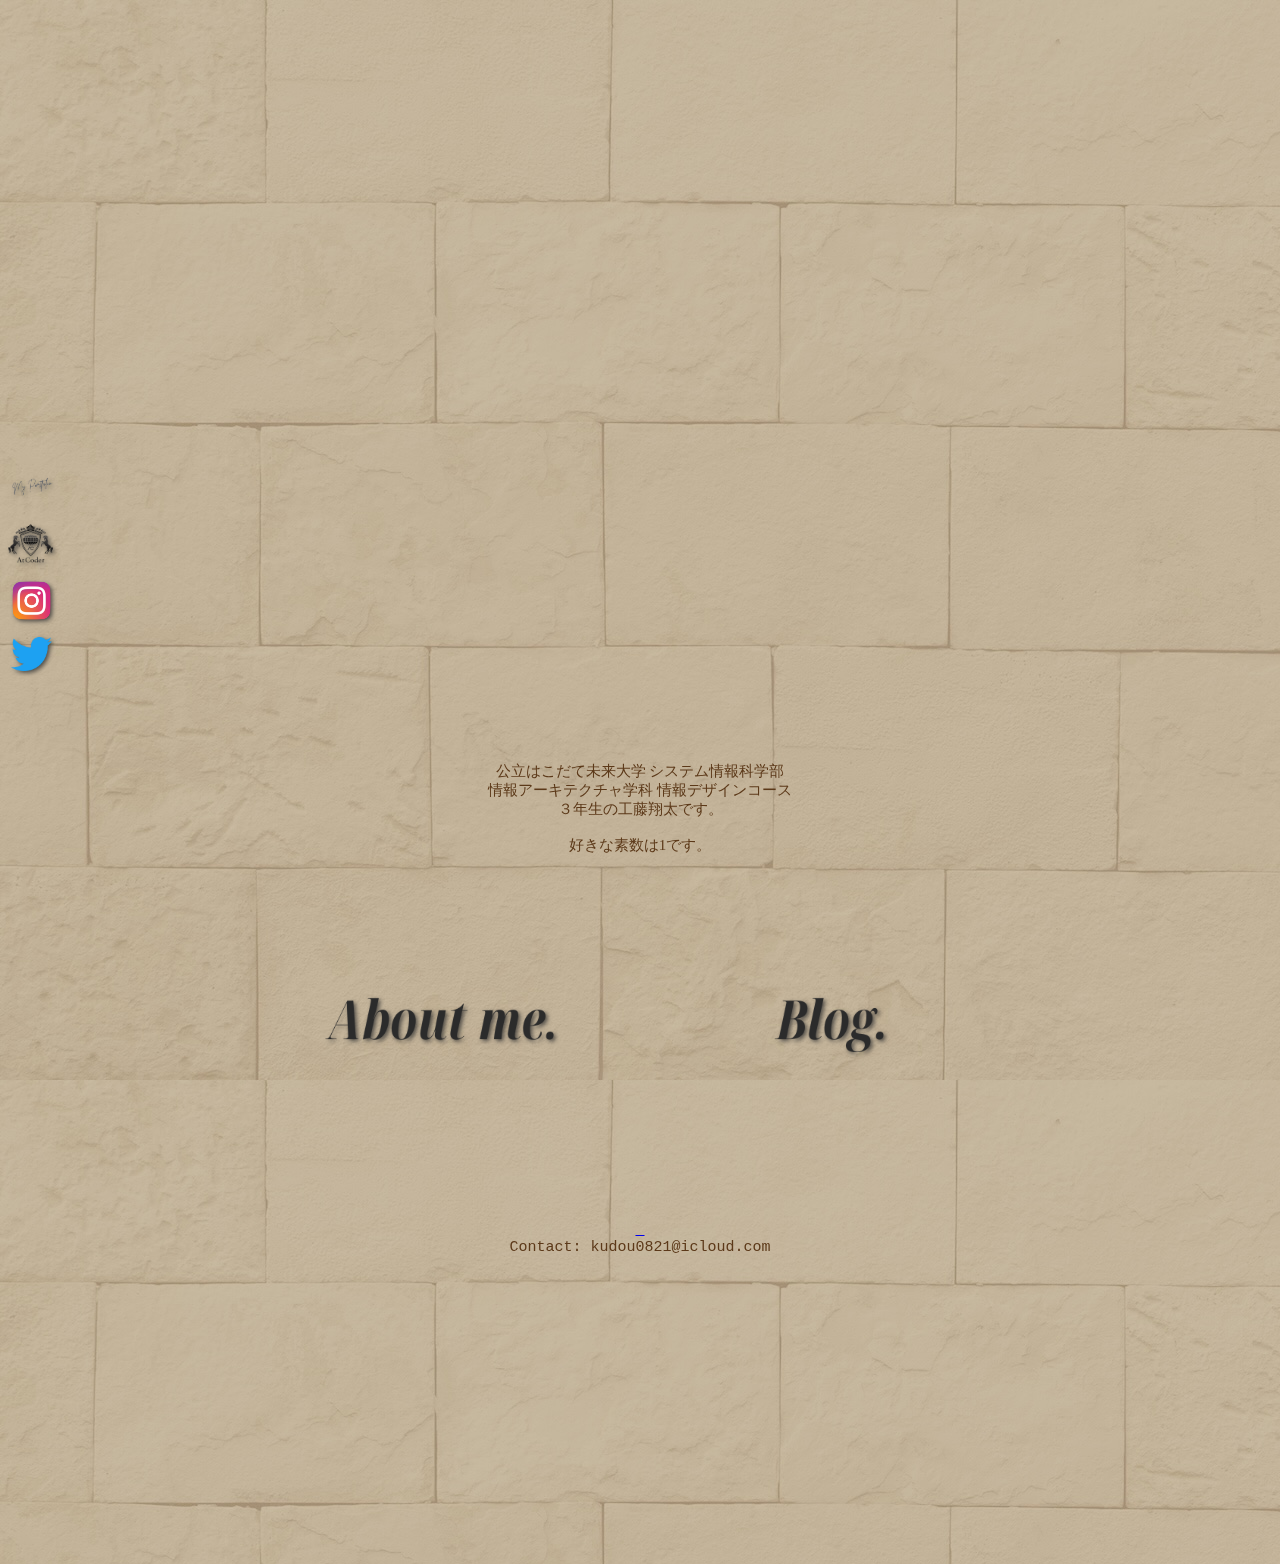
==== index.html @ 4d675324 "Add files via upload" ====
<!DOCTYPE html>
<html lang="ja">

<head>
    <meta charset="UTF-8">
    <meta http-equiv="X-UA-Compatible" content="IE=edge">
    <meta name="viewport" content="width=device-width, initial-scale=1.0">
    <script type="text/javascript" src='profile.js'></script>
    <title>lud7n.site</title>
    <link rel="stylesheet" href="css/style.css">
</head>

<body>

    <div class="textArea">
        <p class="text">lud7n.com</p>
        <video class="js_inlineVideo" src="video/video.mp4" poster="img/poster.jpg" muted></video>
    </div>

    <div class="portfolio">
        <a href="https://student.redesigner.jp/students/e9d78f9a30ea8c296c368168c9f03a3e">
            <img class="shadow_test" src="image/MyPortfolio.png" width="10%" height="10%">
        </a>
        <div class="atcoder">
            <a href="https://atcoder.jp/users/lud7n">
                <img class="shadow_test" src="image/atcoder_icon_transparent.png" width="20%" height="20%">
            </a>
            <div class="instagram">
                <a href="https://www.instagram.com/lud7n">
                    <img class="shadow_test" src="image/insta.png" width="13%" height="13%">
                </a>
                <div class="twitter">
                    <a href="https://twitter.com/Iud7n">
                        <img class="shadow_test" src="image/twitter_icon.png" width="8%" height="8%">
                    </a>
                </div>
            </div>
        </div>
    </div>

    <div class="profile01">
        公立はこだて未来大学 システム情報科学部<br>
        情報アーキテクチャ学科 情報デザインコース<br>
        ３年生の工藤翔太です。<br><br>
        好きな素数は1です。
        <div class="aboutme">
            <a href="aboutme.html">
                <img class="shadow_test" src="image/aboutme.png" width="30%" height="30%">
            </a>
            <a href="blog.html">
                <img class="shadow_test" src="image/blog.png" width="30%" height="30%">
            </a>
            <br>
            Contact: kudou0821@icloud.com
        </div>

    </div>
    <script type="text/javascript" src="https://code.jquery.com/jquery-3.4.1.min.js"></script>
    <script type="text/javascript" src="profile.js"></script>
</body>


</html>
---- css/style.css ----
@charset "utf-8";

img {
    opacity: 1.0;
}

body {
    background: url("shiro.jpeg");
}

.textArea {
    overflow: hidden;
    font-family: "Courier New";
    font-size: 30px;
    letter-spacing: 2px;
    padding: 180px;
}

.textArea video {
    display: inline-block;
    width: 100%;
    position: absolute;
    left: 0;
    top: -50%;
    pointer-events: none;
    background-color: white;
    transform: scale(-1, -1);
    mix-blend-mode: screen;
    animation: opacity 0.2s both;
    animation-delay: 5s;
}

.textArea .text {
    filter: blur(10px);
    opacity: 0;
    animation: blur 5s both;
}

.is-act .text {
    animation: blur 5s both;
}

.is-act .textArea video {
    mix-blend-mode: screen;
    animation: opacity 0.2s both;
    animation-delay: 5s;
}

@keyframes blur {
    0% {
        opacity: 0;
        filter: blur(10px);
    }

    100% {
        opacity: 1;
        filter: blur(0);
    }
}

@keyframes opacity {
    100% {
        opacity: 0;
    }
}

div {
    color: #5c3919;
    text-align: center;
    font-size: 40px;
}

.font-main {
    padding: 2px;
}

#btn1 {
    margin-bottom: 4px;
}

.title {
    font-family: "Courier New";
    font-size: 30px;
    height: 0px;
    line-height: 700px;
    letter-spacing: 2px;
}


.shadow_test {
    filter: drop-shadow(2px 2px 2px rgba(50, 50, 50, 0.8));
}

.portfolio {
    text-align: left;
    position: fixed;
    padding: 0px 0;
}

.atcoder {
    text-align: left;
    position: fixed;
    padding: 0px 0;
}

.instagram {
    text-align: left;
    position: fixed;
    padding: 0px 0;
}

.twitter {
    text-align: left;
    position: fixed;
    padding: 0px 3px;
}

.aboutme {
    font-family: "Courier New";
    font-size: 15px;
    padding: 0px;
}

.hiyoko {
    position: absolute;
    top: 100px;
    left: 80%;
}

.profile01 {
    font-family: "ヒラギノ角ゴ ProN W6";
    font-size: 15px;
    text-align: center;
    padding: 300px 0;
}

.size_text {
    font-size: 30px;
}

.size_text3 {
    text-align: left;
    font-size: 15px;
    padding: 0 150px;
}

.size_text2 {
    text-align: left;
    font-size: 12px;
    font-family: "ヒラギノ角ゴ ProN W6";
}

.hiragino {
    font-size: 15px;
    font-family: "ヒラギノ角ゴ ProN W6";
}

ul {
    list-style-type: none;
}

ol {
    list-style-type: none;
}

.slide-container {
    opacity: 0.7;
    width: 100%;
    margin: 50px auto;
    display: flex;
    align-items: center;
    overflow: hidden;
}

.slide-wrapper {
    display: flex;
    animation: slide-flow 40s infinite linear 1s both;
}

.slide {
    width: 100px;
    object-fit: cover;
    border: 1px;
}

@keyframes slide-flow {
    0% {
        transform: translateX(0);
    }

    100% {
        transform: translateX(-100%);
    }
}
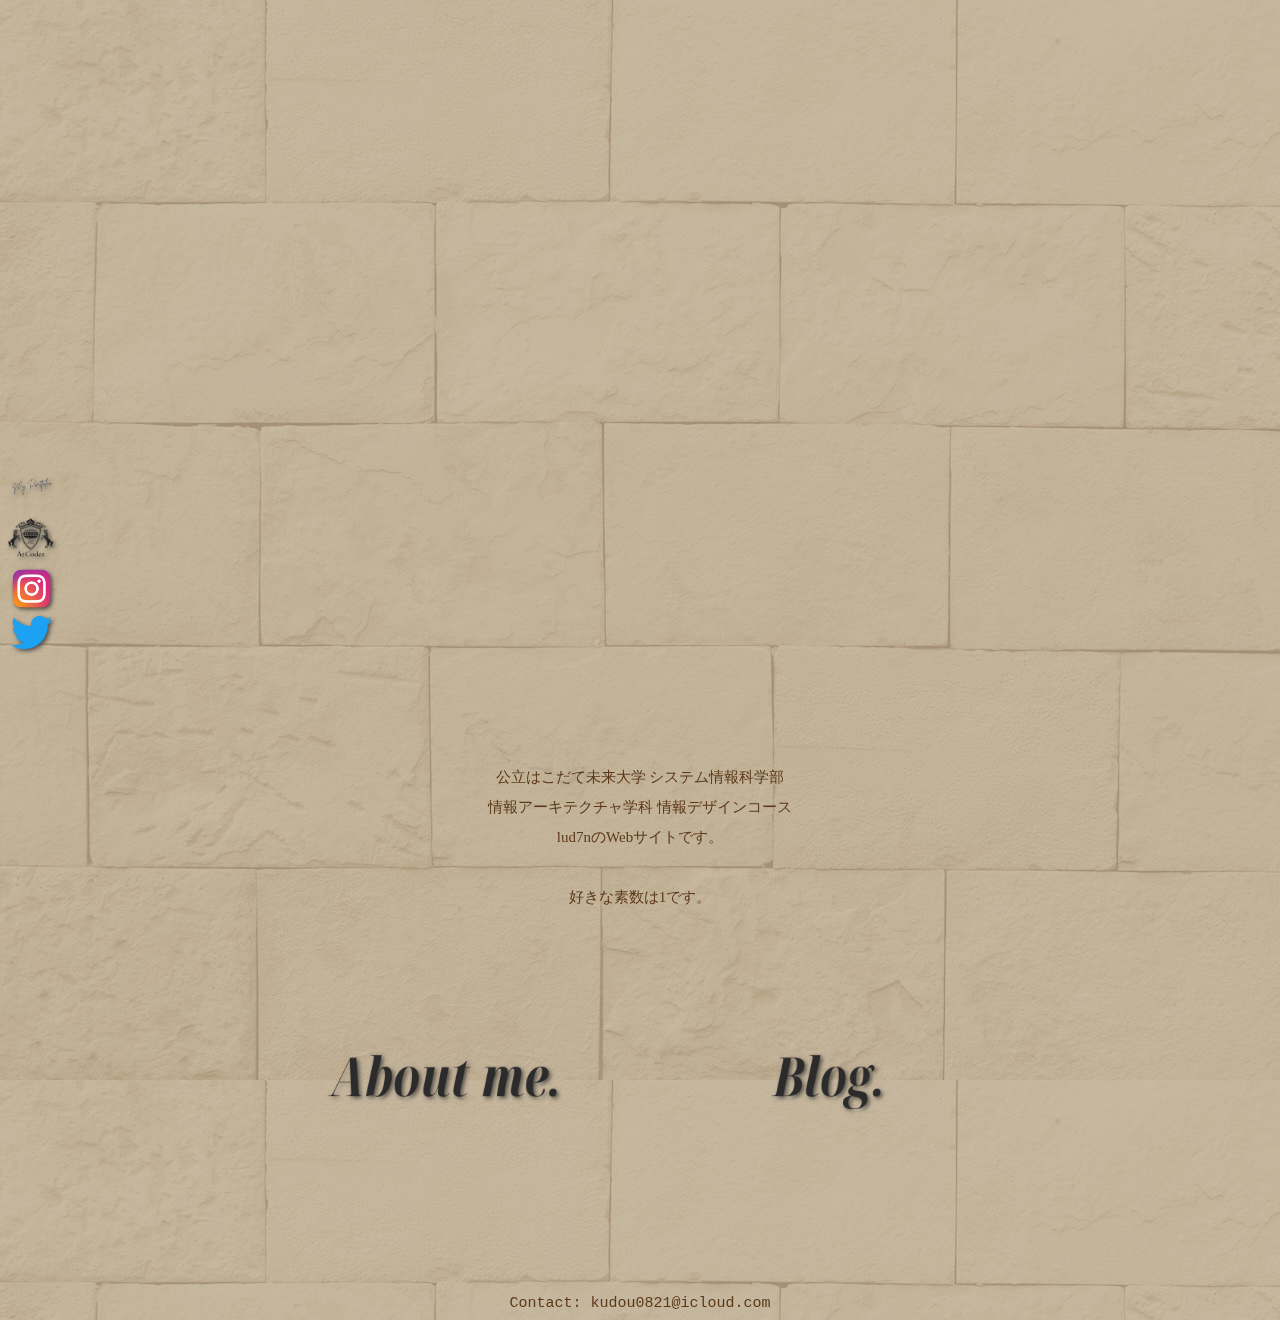
==== commit 6cbc7d3d: "Update index.html" ====
--- a/index.html
+++ b/index.html
@@ -6,7 +6,7 @@
     <meta http-equiv="X-UA-Compatible" content="IE=edge">
     <meta name="viewport" content="width=device-width, initial-scale=1.0">
     <script type="text/javascript" src='profile.js'></script>
-    <title>lud7n.site</title>
+    <title>lud7n.com</title>
     <link rel="stylesheet" href="css/style.css">
 </head>
 
@@ -41,23 +41,21 @@
     <div class="profile01">
         公立はこだて未来大学 システム情報科学部<br>
         情報アーキテクチャ学科 情報デザインコース<br>
-        ３年生の工藤翔太です。<br><br>
+        lud7nのWebサイトです。<br><br>
         好きな素数は1です。
-        <div class="aboutme">
-            <a href="aboutme.html">
-                <img class="shadow_test" src="image/aboutme.png" width="30%" height="30%">
-            </a>
-            <a href="blog.html">
-                <img class="shadow_test" src="image/blog.png" width="30%" height="30%">
-            </a>
-            <br>
-            Contact: kudou0821@icloud.com
-        </div>
-
     </div>
+    <div>
+        <a href="aboutme.html" style="text-decoration:none;">
+            <img class="shadow_test" src="image/aboutme.png" width="30%" height="30%">
+        </a>
+        <a href="blog.html" style="text-decoration:none;">
+            <img class="shadow_test" src="image/blog.png" width="30%" height="30%">
+        </a>
+    </div>
+    <div class="aboutme">Contact: kudou0821@icloud.com</div>
     <script type="text/javascript" src="https://code.jquery.com/jquery-3.4.1.min.js"></script>
     <script type="text/javascript" src="profile.js"></script>
 </body>
 
 
-</html>+</html>
--- a/css/style.css
+++ b/css/style.css
@@ -4,10 +4,151 @@
     opacity: 1.0;
 }
 
+
+div {
+    color: #5c3919;
+    text-align: center;
+}
+
 body {
     background: url("shiro.jpeg");
 }
 
+
+.font-main {
+    padding: 2px;
+}
+
+#btn1 {
+    margin-bottom: 4px;
+}
+
+.title {
+    font-family: "Courier New";
+    font-size: 30px;
+    line-height: 700px;
+    letter-spacing: 2px;
+}
+
+
+.shadow_test {
+    filter: drop-shadow(2px 2px 2px rgba(50, 50, 50, 0.8));
+}
+
+.portfolio {
+    text-align: left;
+    position: fixed;
+    padding: 0px 0;
+}
+
+.atcoder {
+    text-align: left;
+    position: fixed;
+    padding: 0px 0;
+}
+
+.instagram {
+    text-align: left;
+    position: fixed;
+    padding: 0px 0;
+}
+
+.twitter {
+    text-align: left;
+    position: fixed;
+    padding: 0px 3px;
+}
+
+.aboutme {
+    font-family: "Courier New";
+    font-size: 15px;
+}
+
+.profile01 {
+    font-family: "ヒラギノ角ゴ ProN W6";
+    font-size: 15px;
+    text-align: center;
+    padding-top: 300px;
+    line-height: 2;
+}
+
+.h1 {
+    font-family: "ヒラギノ角ゴ ProN W6";
+    font-size: 20px;
+    text-align: center;
+    padding: 20px;
+}
+
+.size_text {
+    font-size: 30px;
+    font-family: "ヒラギノ角ゴ ProN W6";
+}
+
+.size_text3 {
+    text-align: center;
+    font-size: 15px;
+    padding: 0 150px;
+    font-family: "ヒラギノ角ゴ ProN W6";
+}
+
+.size_text2 {
+    text-align: left;
+    font-size: 12px;
+    font-family: "ヒラギノ角ゴ ProN W6";
+}
+
+
+ul {
+    list-style-type: none;
+}
+
+ol {
+    list-style-type: none;
+}
+
+.slide-container {
+    opacity: 0.7;
+    width: 100%;
+    margin: 50px auto;
+    display: flex;
+    align-items: center;
+    overflow: hidden;
+}
+
+.slide-wrapper {
+    display: flex;
+    animation: slide-flow 40s infinite linear 1s both;
+}
+
+.slide {
+    width: 100px;
+    object-fit: cover;
+    border: 1px;
+}
+
+@keyframes slide-flow {
+    0% {
+        transform: translateX(0);
+    }
+
+    100% {
+        transform: translateX(-100%);
+    }
+}
+
+.blog {
+    text-align: center;
+    font-size: 30px;
+    font-family: "ヒラギノ角ゴ ProN W6";
+}
+
+.blog_body {
+    text-align: center;
+    font-size: 15px;
+    font-family: "ヒラギノ角ゴ ProN W6";
+}
+
+/*タイトルの浮上アニメーション*/
 .textArea {
     overflow: hidden;
     font-family: "Courier New";
@@ -64,131 +205,140 @@
     }
 }
 
-div {
-    color: #5c3919;
-    text-align: center;
-    font-size: 40px;
-}
-
-.font-main {
-    padding: 2px;
-}
-
-#btn1 {
-    margin-bottom: 4px;
-}
-
-.title {
-    font-family: "Courier New";
-    font-size: 30px;
-    height: 0px;
-    line-height: 700px;
-    letter-spacing: 2px;
-}
-
-
-.shadow_test {
-    filter: drop-shadow(2px 2px 2px rgba(50, 50, 50, 0.8));
-}
-
-.portfolio {
-    text-align: left;
-    position: fixed;
-    padding: 0px 0;
-}
-
-.atcoder {
-    text-align: left;
-    position: fixed;
-    padding: 0px 0;
-}
-
-.instagram {
-    text-align: left;
-    position: fixed;
-    padding: 0px 0;
-}
-
-.twitter {
-    text-align: left;
-    position: fixed;
-    padding: 0px 3px;
-}
-
-.aboutme {
-    font-family: "Courier New";
-    font-size: 15px;
-    padding: 0px;
-}
-
-.hiyoko {
+/*記事の遷移アニメーション*/
+
+.ly_section {
+    padding: 100px 0;
+    font-size: 15px;
+    font-family: "ヒラギノ角ゴ ProN W6";
+}
+
+.ly_section_inner {
+    max-width: 1030px;
+    padding: 0 15px;
+    margin: 0 auto;
+}
+
+.el_lv2Heading {
+    font-size: 15px;
+    font-family: "ヒラギノ角ゴ ProN W6";
+    font-size: 3rem;
+    text-align: center;
+    margin-bottom: 70px;
+}
+
+/*ここから3カラム記事エリアのスタイリング*/
+.card_items {
+    font-size: 15px;
+    font-family: "ヒラギノ角ゴ ProN W6";
+    display: -webkit-box;
+    display: -ms-flexbox;
+    display: flex;
+    -ms-flex-wrap: wrap;
+    flex-wrap: wrap;
+}
+
+.card_items>li {
+    width: 31%;
+    margin-right: 3.5%;
+    margin-bottom: 35px;
+}
+
+.card_items>li:nth-of-type(3n) {
+    margin-right: 0;
+}
+
+.card_item {
+    position: relative;
+    display: block;
+    -webkit-box-shadow: 0 3px 6px rgba(0, 0, 0, 0.16);
+    box-shadow: 0 3px 6px rgba(0, 0, 0, 0.16);
+}
+
+/*画像エリアのスタイリング*/
+.card_item:hover .card_item_imgWrapper::before {
+    opacity: 1;
+}
+
+.card_item:hover .card_item_imgWrapper::after {
+    content: "Read More";
+    display: -webkit-box;
+    display: -ms-flexbox;
+    display: flex;
+    -webkit-box-pack: center;
+    -ms-flex-pack: center;
+    justify-content: center;
+    -webkit-box-align: center;
+    -ms-flex-align: center;
+    align-items: center;
+    opacity: 1;
+}
+
+.card_item_imgWrapper {
+    position: relative;
+    padding-top: 50%;
+    overflow: hidden;
+}
+
+.card_item_imgWrapper::before,
+.card_item_imgWrapper::after {
+    content: "";
+    display: block;
     position: absolute;
-    top: 100px;
-    left: 80%;
-}
-
-.profile01 {
-    font-family: "ヒラギノ角ゴ ProN W6";
-    font-size: 15px;
-    text-align: center;
-    padding: 300px 0;
-}
-
-.size_text {
-    font-size: 30px;
-}
-
-.size_text3 {
-    text-align: left;
-    font-size: 15px;
-    padding: 0 150px;
-}
-
-.size_text2 {
-    text-align: left;
-    font-size: 12px;
-    font-family: "ヒラギノ角ゴ ProN W6";
-}
-
-.hiragino {
-    font-size: 15px;
-    font-family: "ヒラギノ角ゴ ProN W6";
-}
-
-ul {
-    list-style-type: none;
-}
-
-ol {
-    list-style-type: none;
-}
-
-.slide-container {
-    opacity: 0.7;
+    top: 0;
+    left: 0;
     width: 100%;
-    margin: 50px auto;
-    display: flex;
-    align-items: center;
-    overflow: hidden;
-}
-
-.slide-wrapper {
-    display: flex;
-    animation: slide-flow 40s infinite linear 1s both;
-}
-
-.slide {
-    width: 100px;
+    height: 100%;
+    color: #fafafa;
+    background-color: rgba(0, 0, 0, 0.4);
+    font-size: 15px;
+    font-family: "ヒラギノ角ゴ ProN W6";
+    -webkit-transition: opacity .5s;
+    transition: opacity .5s;
+    opacity: 0;
+}
+
+.card_item_imgWrapper>img {
+    position: absolute;
+    top: 50%;
+    left: 0%;
+    width: 100%;
+    height: 100%;
+    -webkit-transform: translateY(-50%);
+    transform: translateY(-50%);
+    -o-object-fit: cover;
     object-fit: cover;
-    border: 1px;
-}
-
-@keyframes slide-flow {
-    0% {
-        transform: translateX(0);
-    }
-
-    100% {
-        transform: translateX(-100%);
-    }
-}+}
+
+/*日時、タイトル、抜粋文テキスト部分のスタイリング*/
+.card_item_body {
+    height: 160px;
+    padding: 15px;
+}
+
+.card_item_body>.card_item_time {
+    font-size: 15px;
+    font-family: "ヒラギノ角ゴ ProN W6";
+    margin-bottom: 5px;
+    display: block;
+}
+
+.card_item_body>.card_item_ttl {
+    color: #333;
+    font-size: 15px;
+    font-family: "ヒラギノ角ゴ ProN W6";
+    font-weight: bold;
+    line-height: 1.5;
+    margin-bottom: 5px;
+    overflow-x: hidden;
+    white-space: nowrap;
+    text-overflow: ellipsis;
+}
+
+.card_item_body>.card_item_txt {
+    color: #777;
+    font-size: 15px;
+    font-family: "ヒラギノ角ゴ ProN W6";
+    line-height: 1.5;
+    margin-bottom: 10px;
+}
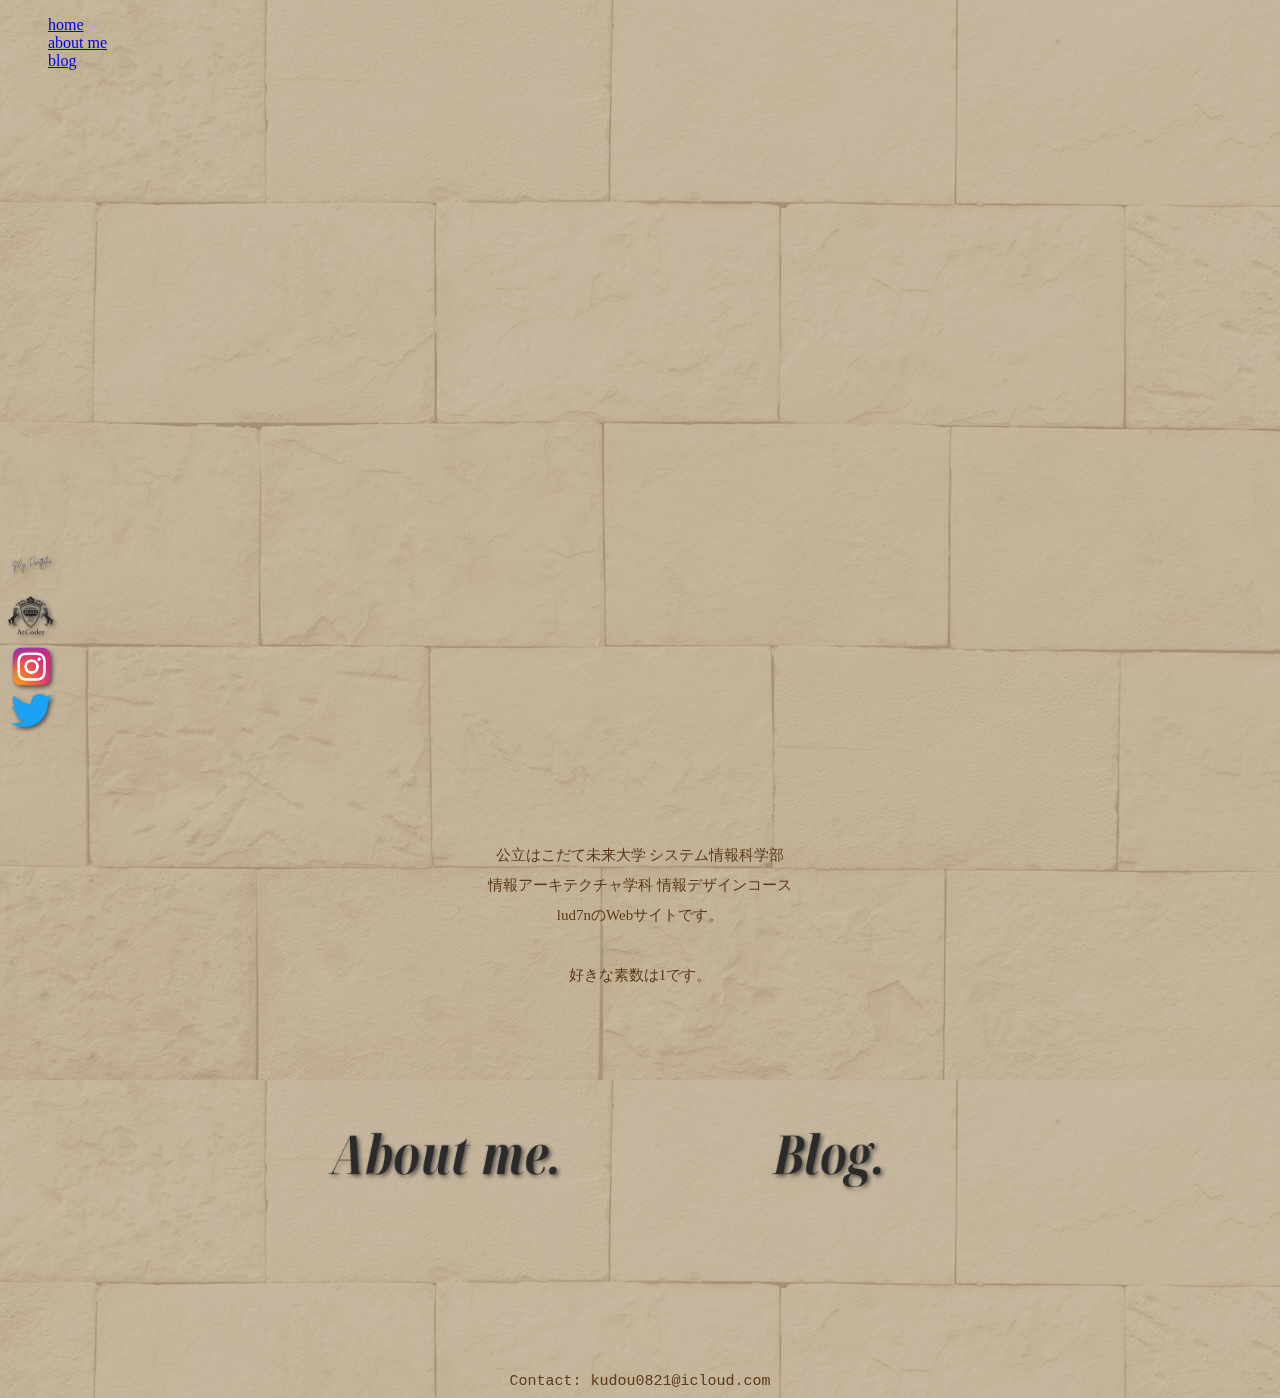
==== commit 71f75d44: "Update index.html" ====
--- a/index.html
+++ b/index.html
@@ -11,7 +11,13 @@
 </head>
 
 <body>
-
+    <nav>
+        <ul>
+            <li><a href="index.html">home</a></li>
+            <li><a href="aboutme.html">about me</a></li>
+            <li><a href="blog.html">blog</a></li>
+        </ul>
+    </nav>
     <div class="textArea">
         <p class="text">lud7n.com</p>
         <video class="js_inlineVideo" src="video/video.mp4" poster="img/poster.jpg" muted></video>
